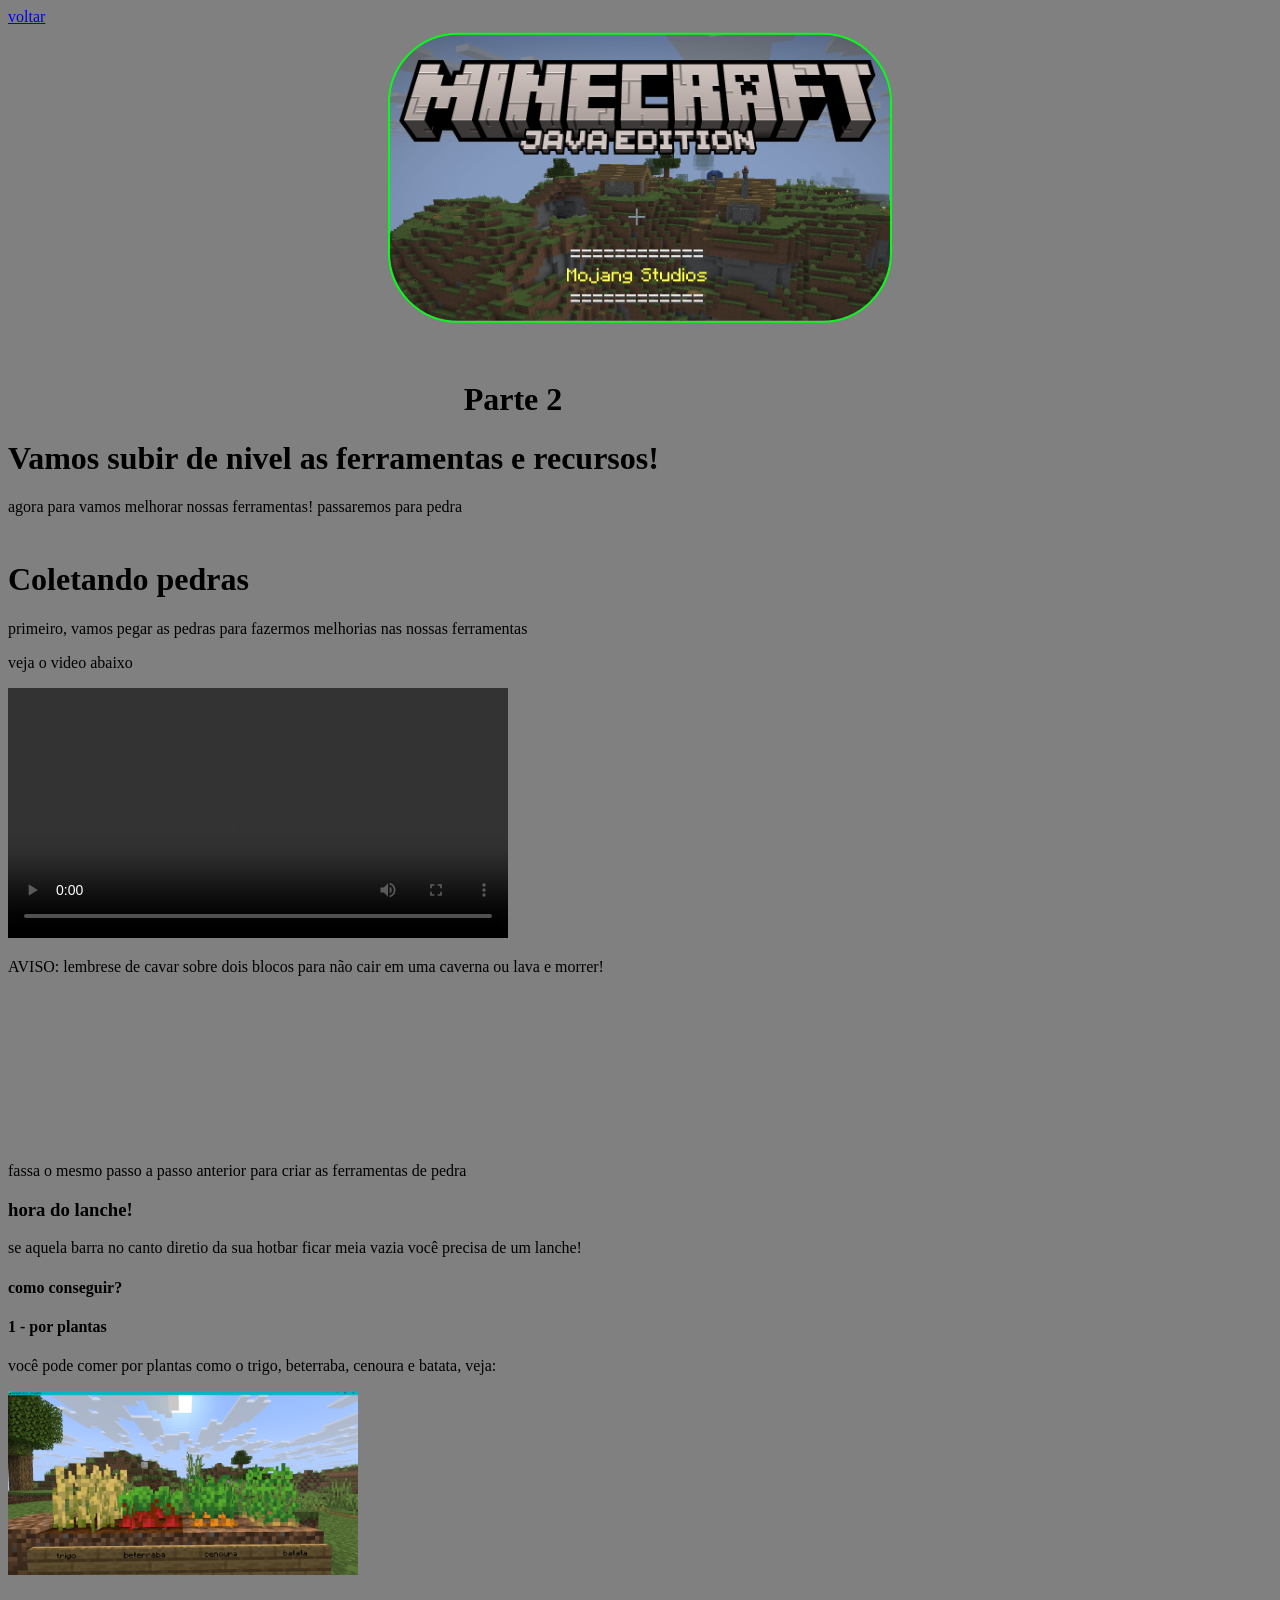
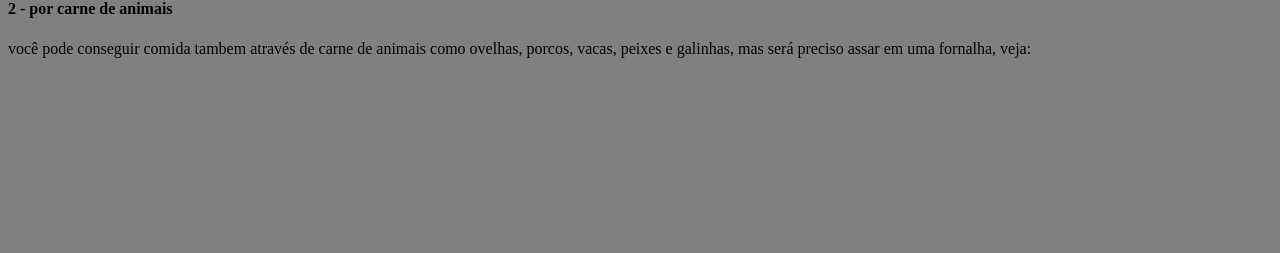
==== index2.html @ 69137217 "arquivos necessários arquivos necessários para funcionamento" ====
<!DOCTYPE html>
<html lang="pt">
<head>
    <meta charset="UTF-8">
    <meta name="viewport" content="width=device-width, initial-scale=1.0">
    <title>Como jogar Minecraft (Java Edition)</title>
    <link href="index.css" rel="stylesheet">
</head>
<body>
    <div class="voltar1">
        <a href="index.html">voltar</a>
    </div>

    <div class="Title">
        <img class="mineLogo" src="assets/images/minecraft and mojang studios logo.png" width="500">

    </div>

    <div class="InitialText2">
        <h1 class="STITTLENAMECODEDATA672">Parte 2</h1>
        <h1 class="ATITTLENAMECODE43534">Vamos subir de nivel as ferramentas e recursos!</h1>
        <p>agora para vamos melhorar nossas ferramentas! passaremos para pedra</p>
    </div>
    <div class="EDIVgr676SEACODENAME453">
        <h1>Coletando pedras</h1>
        <p>primeiro, vamos pegar as pedras para fazermos melhorias nas nossas ferramentas</p>
        <p>veja o video abaixo</p>
        <video src="assets/videos/coletando pedra.mp4" width="500" controls></video>
        <p>AVISO: lembrese de cavar sobre dois blocos para não cair em uma caverna ou lava e morrer!</p> <video width="300" autoplay muted loop src="assets/videos/cuidados - cavar para baixo entre dois blocos.mp4"></video>
        <p>fassa o mesmo passo a passo anterior para criar as ferramentas de pedra</p>
        <h3>hora do lanche!</h3>
        <p>se aquela barra no canto diretio da sua hotbar ficar meia vazia você precisa de um lanche!</p>
        <h4>como conseguir?</h4>
        <h4>1 - por plantas</h4>
        <p>você pode comer por plantas como o trigo, beterraba, cenoura e batata, veja:</p> <img src="assets/images/plantas comestiveis.png" width="350"><video src="assets/videos/conseguir comida - plantas.mp4" width="350" muted autoplay loop></video>
        <h4>2 - por carne de animais</h4>
        <p>você pode conseguir comida tambem através de carne de animais como ovelhas, porcos, vacas, peixes e galinhas, mas será preciso assar em uma fornalha, veja:</p>
        <video width="350" muted autoplay loop src="assets/videos/conseguir comida - por animais.mp4"></video>
    </div>
</body>
</html>
---- index.css ----
body {
    background-color: gray;
}

.Title {
    position: absolute;
    top: 20%;
    left: 50%;
    transform: translate(-50%, -50%);
}

.Title img {
    border: 2px solid rgb(0, 255, 21);
    border-radius: 70px;
}

.InitialText {
    top: 40%;
    position: absolute;
}

.PrimeirosRecursos {
    top: 100%;
    position: absolute;
}

.proximoPasso {
    top: 240%;
    left: 10%;
    position: absolute;
    font-size: 50px;
}

.subTittle {
    position: absolute;
    left: 70%;
}

.InitialText2 {
    top: 40%;
    position: absolute;
}

.STITTLENAMECODEDATA672 {
    position: relative;
    top: 0%;
    left: 70%;
}

.EDIVgr676SEACODENAME453 {
    position: absolute;
    top: 60%;
}
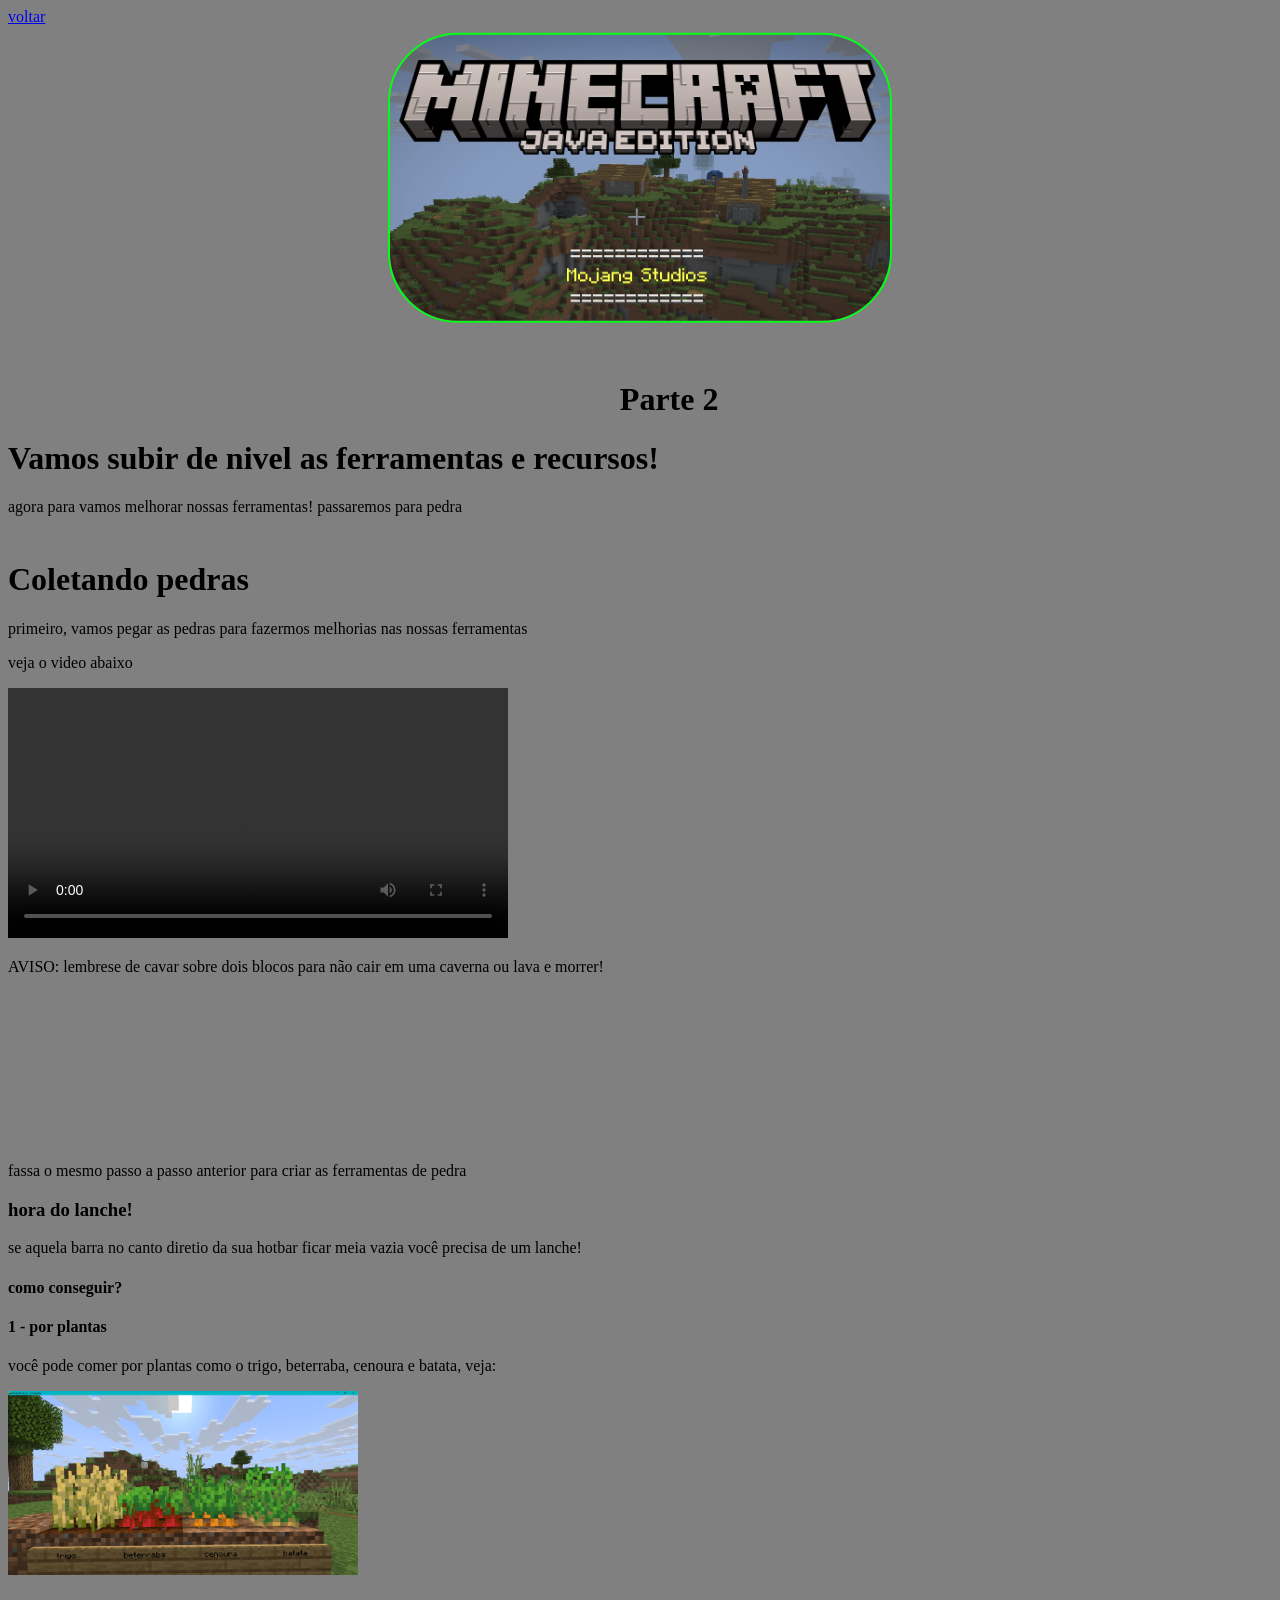
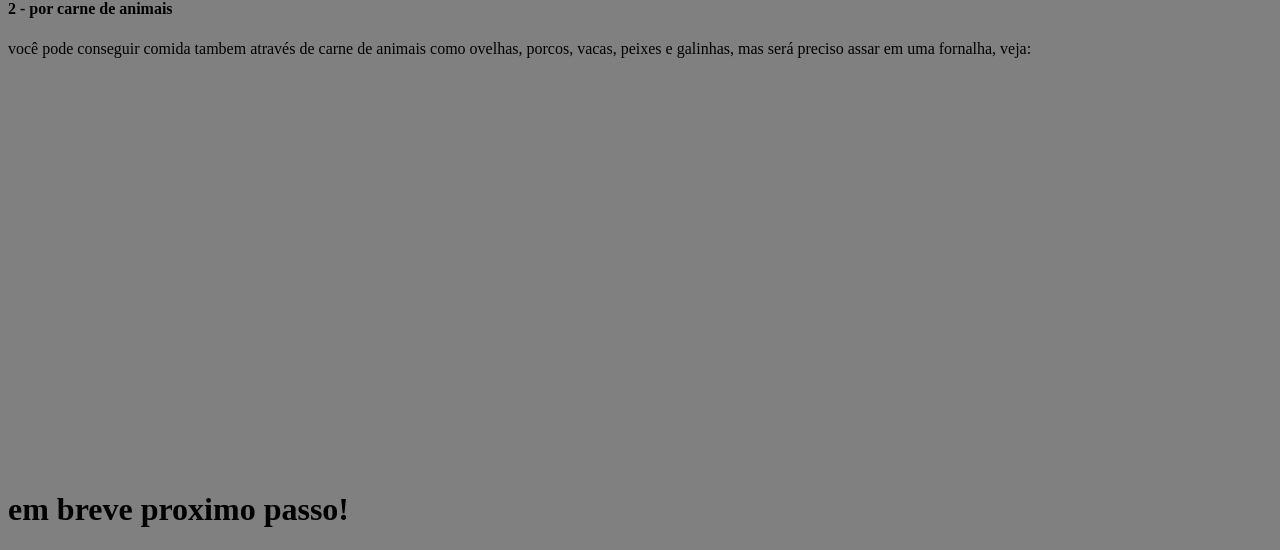
==== commit 78afe97d: "arquivos necessários arquivos necessários para funcionamento" ====
--- a/index2.html
+++ b/index2.html
@@ -5,6 +5,7 @@
     <meta name="viewport" content="width=device-width, initial-scale=1.0">
     <title>Como jogar Minecraft (Java Edition)</title>
     <link href="index.css" rel="stylesheet">
+    <link rel="icon" type= "image/png" href="assets/HTMLIcon.png">
 </head>
 <body>
     <div class="voltar1">
@@ -37,5 +38,9 @@
         <p>você pode conseguir comida tambem através de carne de animais como ovelhas, porcos, vacas, peixes e galinhas, mas será preciso assar em uma fornalha, veja:</p>
         <video width="350" muted autoplay loop src="assets/videos/conseguir comida - por animais.mp4"></video>
     </div>
+
+    <div class="IDIV3444565NextNAMECODEDATA1234553">
+        <h1>em breve proximo passo!</h1>
+    </div>
 </body>
 </html>
--- a/index.css
+++ b/index.css
@@ -25,7 +25,7 @@
 }
 
 .proximoPasso {
-    top: 240%;
+    top: 250%;
     left: 10%;
     position: absolute;
     font-size: 50px;
@@ -44,7 +44,7 @@
 .STITTLENAMECODEDATA672 {
     position: relative;
     top: 0%;
-    left: 70%;
+    left: 94%;
 }
 
 .EDIVgr676SEACODENAME453 {
@@ -52,3 +52,8 @@
     top: 60%;
 }
 
+.IDIV3444565NextNAMECODEDATA1234553 {
+    top: 230%;
+    position: absolute;
+}
+
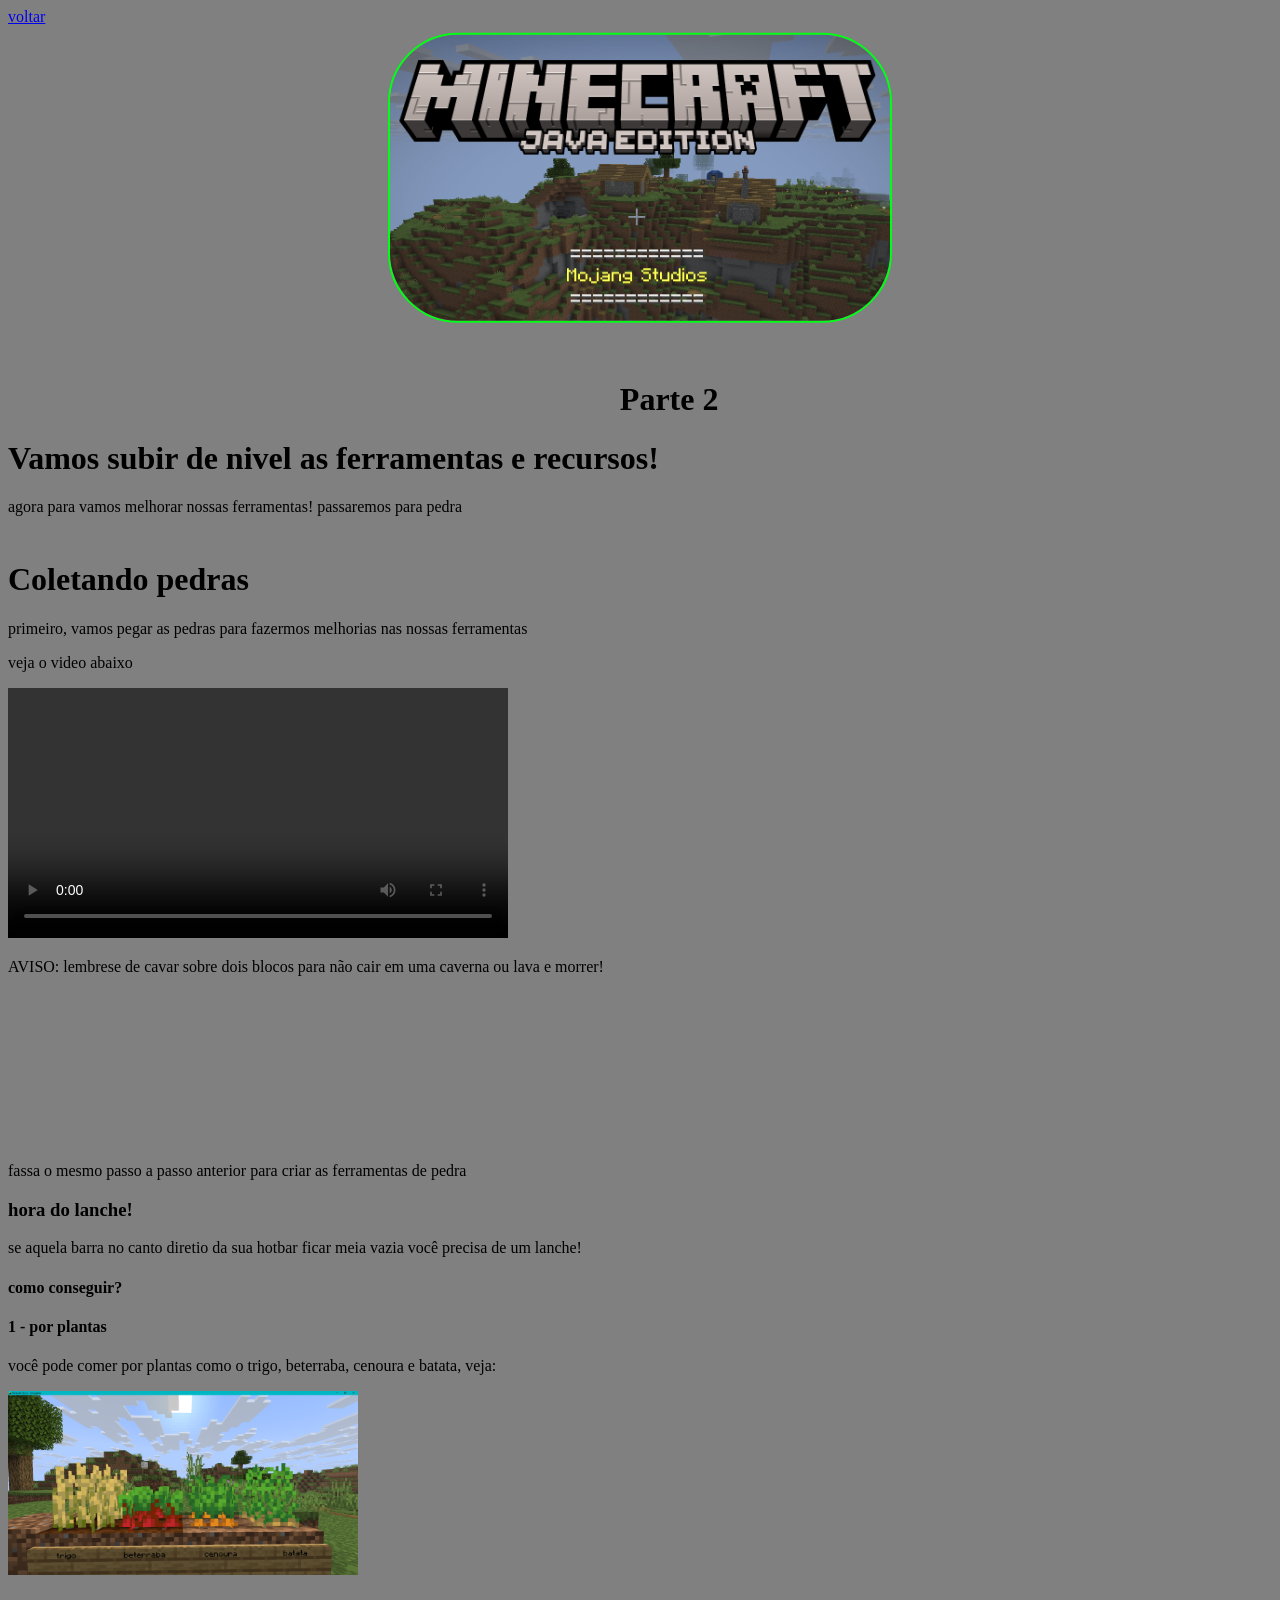
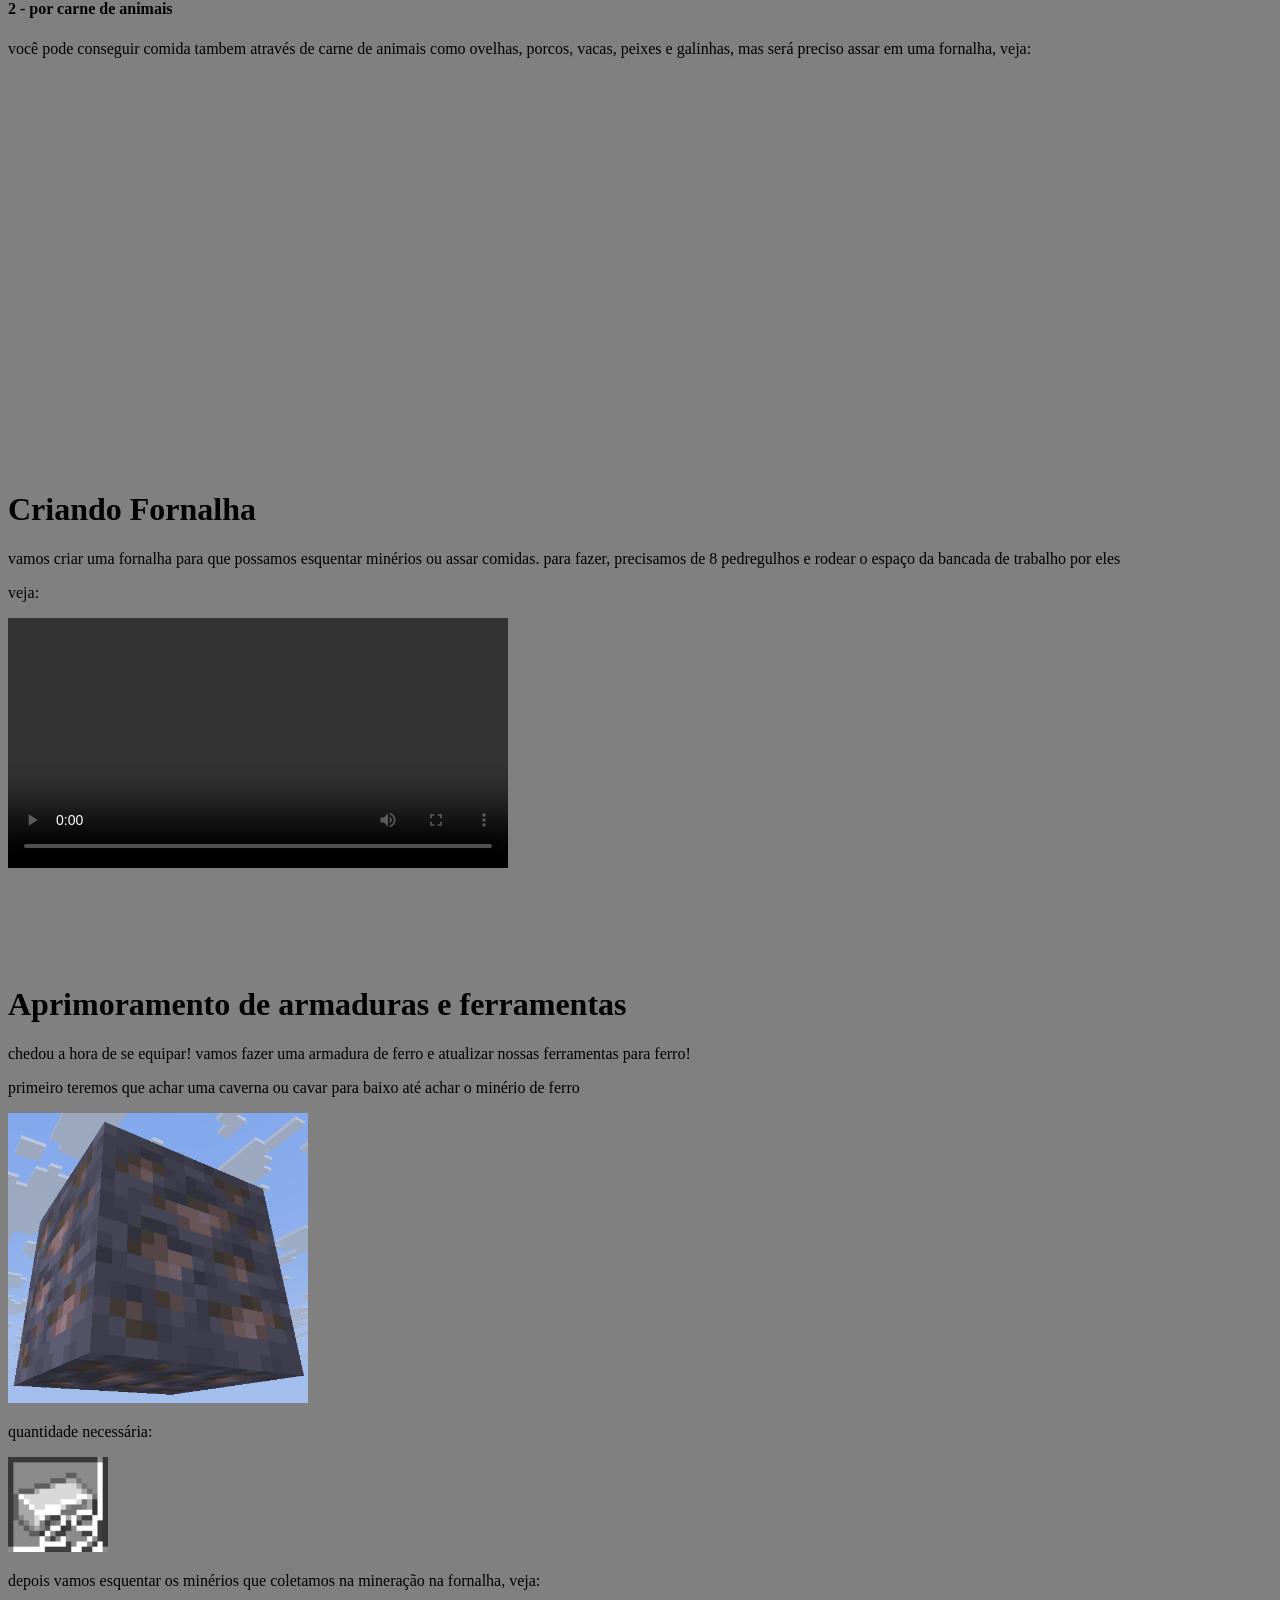
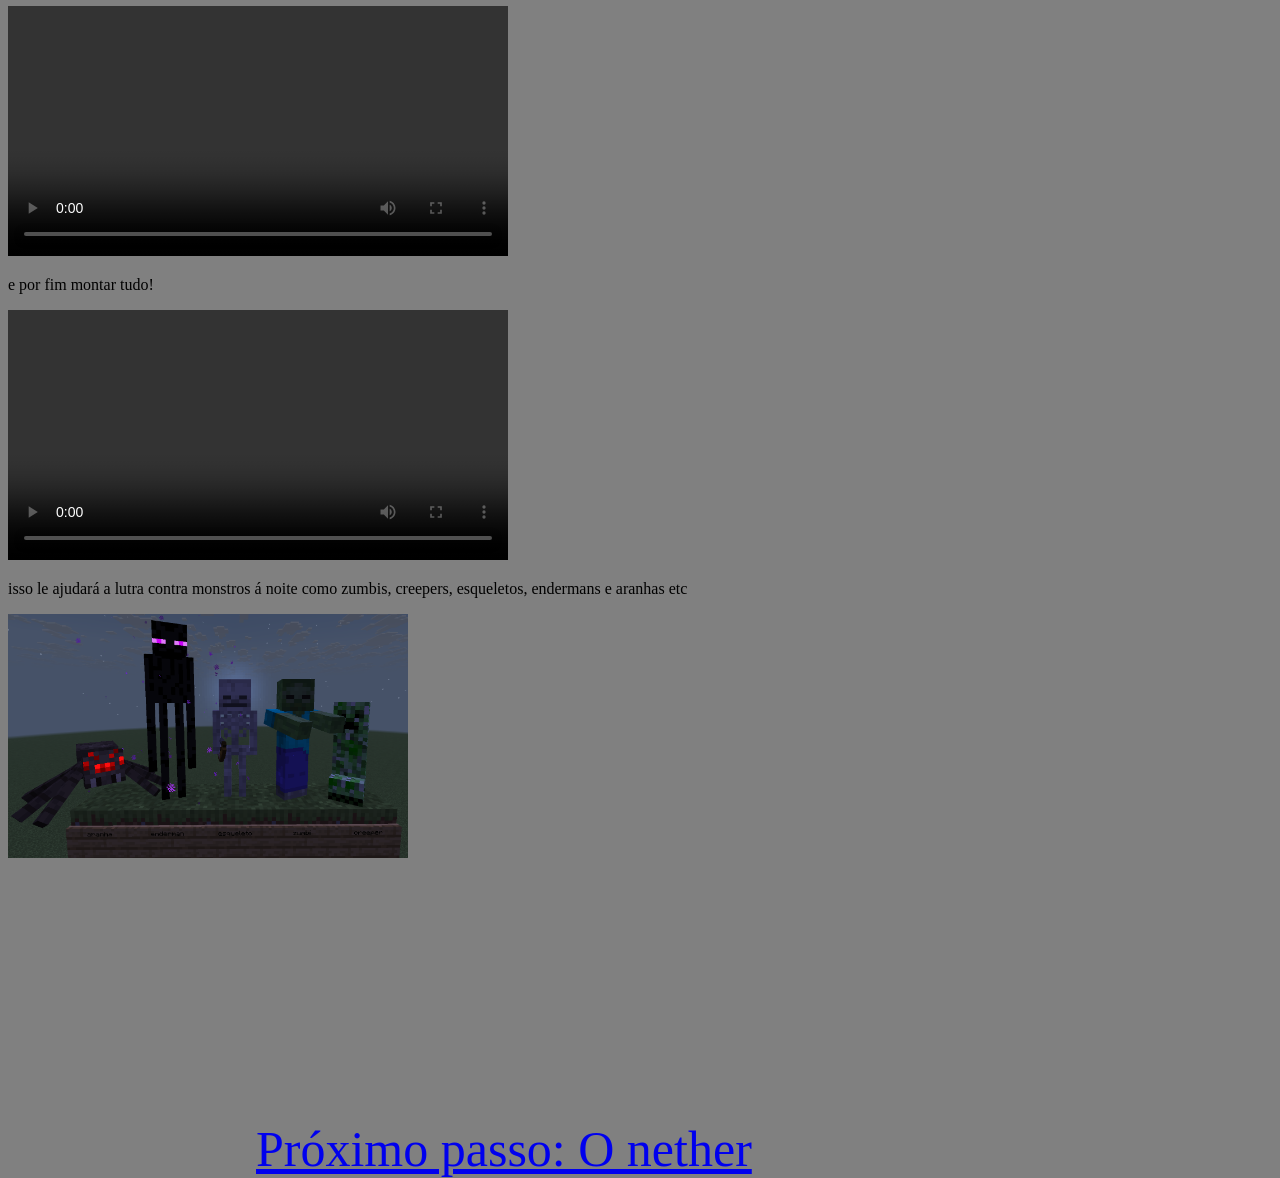
==== commit 9fd81d89: "arquivos necessários arquivos necessários para funcionamento" ====
--- a/index2.html
+++ b/index2.html
@@ -39,8 +39,22 @@
         <video width="350" muted autoplay loop src="assets/videos/conseguir comida - por animais.mp4"></video>
     </div>
 
-    <div class="IDIV3444565NextNAMECODEDATA1234553">
-        <h1>em breve proximo passo!</h1>
+    <div class="CriandoFornalha">
+        <h1>Criando Fornalha</h1>
+        <p>vamos criar uma fornalha para que possamos esquentar minérios ou assar comidas. para fazer, precisamos de 8 pedregulhos e rodear o espaço da bancada de trabalho por eles</p>
+        <p>veja:</p>
+        <video src="assets/videos/fazendo fornalha.mp4" width="500" controls></video>
     </div>
+    <div class="AprimoramentoDeArmaduraEFerramentas">
+        <h1>Aprimoramento de armaduras e ferramentas</h1>
+        <p>chedou a hora de se equipar! vamos fazer uma armadura de ferro e atualizar nossas ferramentas para ferro!</p>
+        <p>primeiro teremos que achar uma caverna ou cavar para baixo até achar o minério de ferro</p><img src="assets/images/minério de ferro.png" width="300"><p>quantidade necessária: </p><img width="100" src="assets/images/quantidade de ferro nessesária.png">
+        <p>depois vamos esquentar os minérios que coletamos na mineração na fornalha, veja:</p>
+        <video width="500" controls src="assets/videos/esquentando ferro.mp4"></video>
+        <p>e por fim montar tudo!</p>
+        <video width="500" controls src="assets/videos/fazendo armadura e ferramentas.mp4"></video>
+        <p>isso le ajudará a lutra contra monstros á noite como zumbis, creepers, esqueletos, endermans e aranhas etc</p><img width="400" src="assets/images/mobs do minecraft.png">
+    </div>
+    <a class="NEWPAGE" href="index3.html">Próximo passo: O nether</a>
 </body>
 </html>
--- a/index.css
+++ b/index.css
@@ -52,8 +52,20 @@
     top: 60%;
 }
 
-.IDIV3444565NextNAMECODEDATA1234553 {
+.CriandoFornalha {
     top: 230%;
     position: absolute;
 }
 
+.AprimoramentoDeArmaduraEFerramentas {
+    position: absolute;
+    top: 285%;
+}
+
+.NEWPAGE {
+    top: 480%;
+    left: 20%;
+    font-size: 50px;
+    position: absolute;
+}
+
